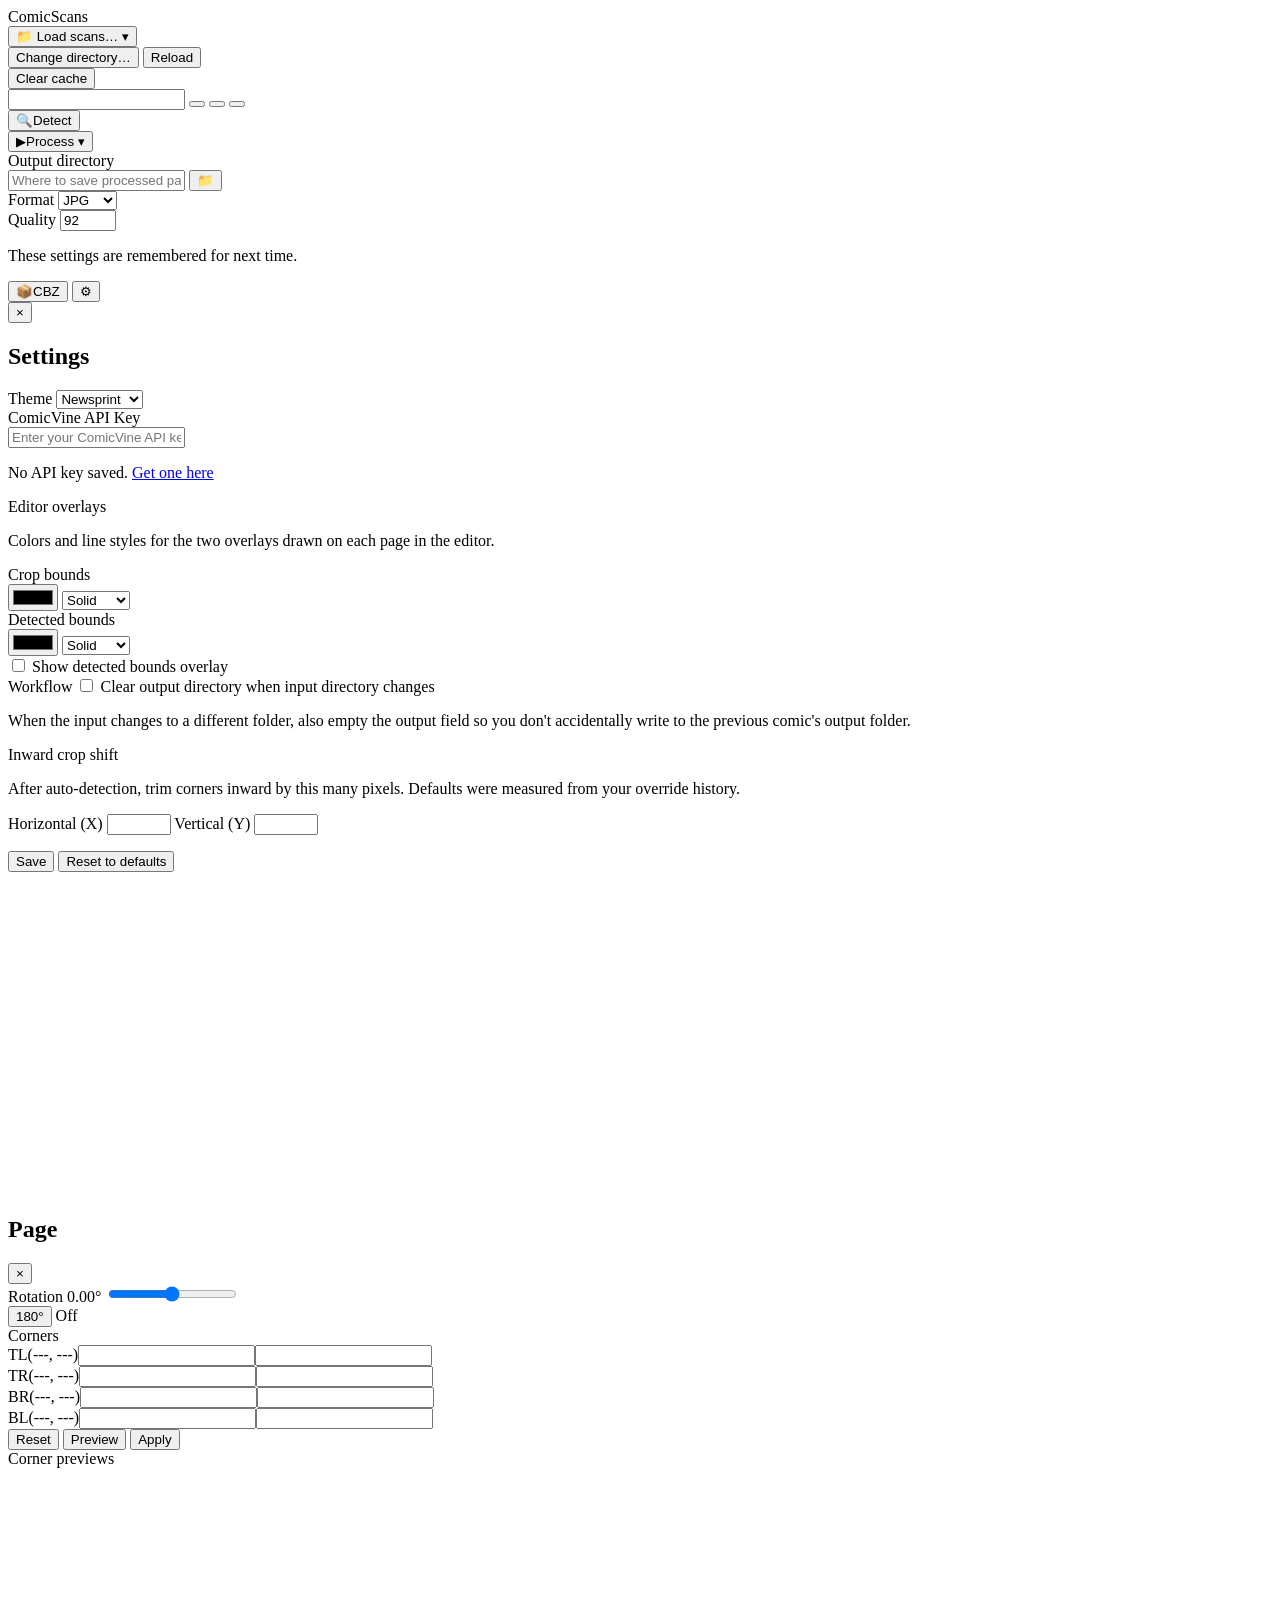
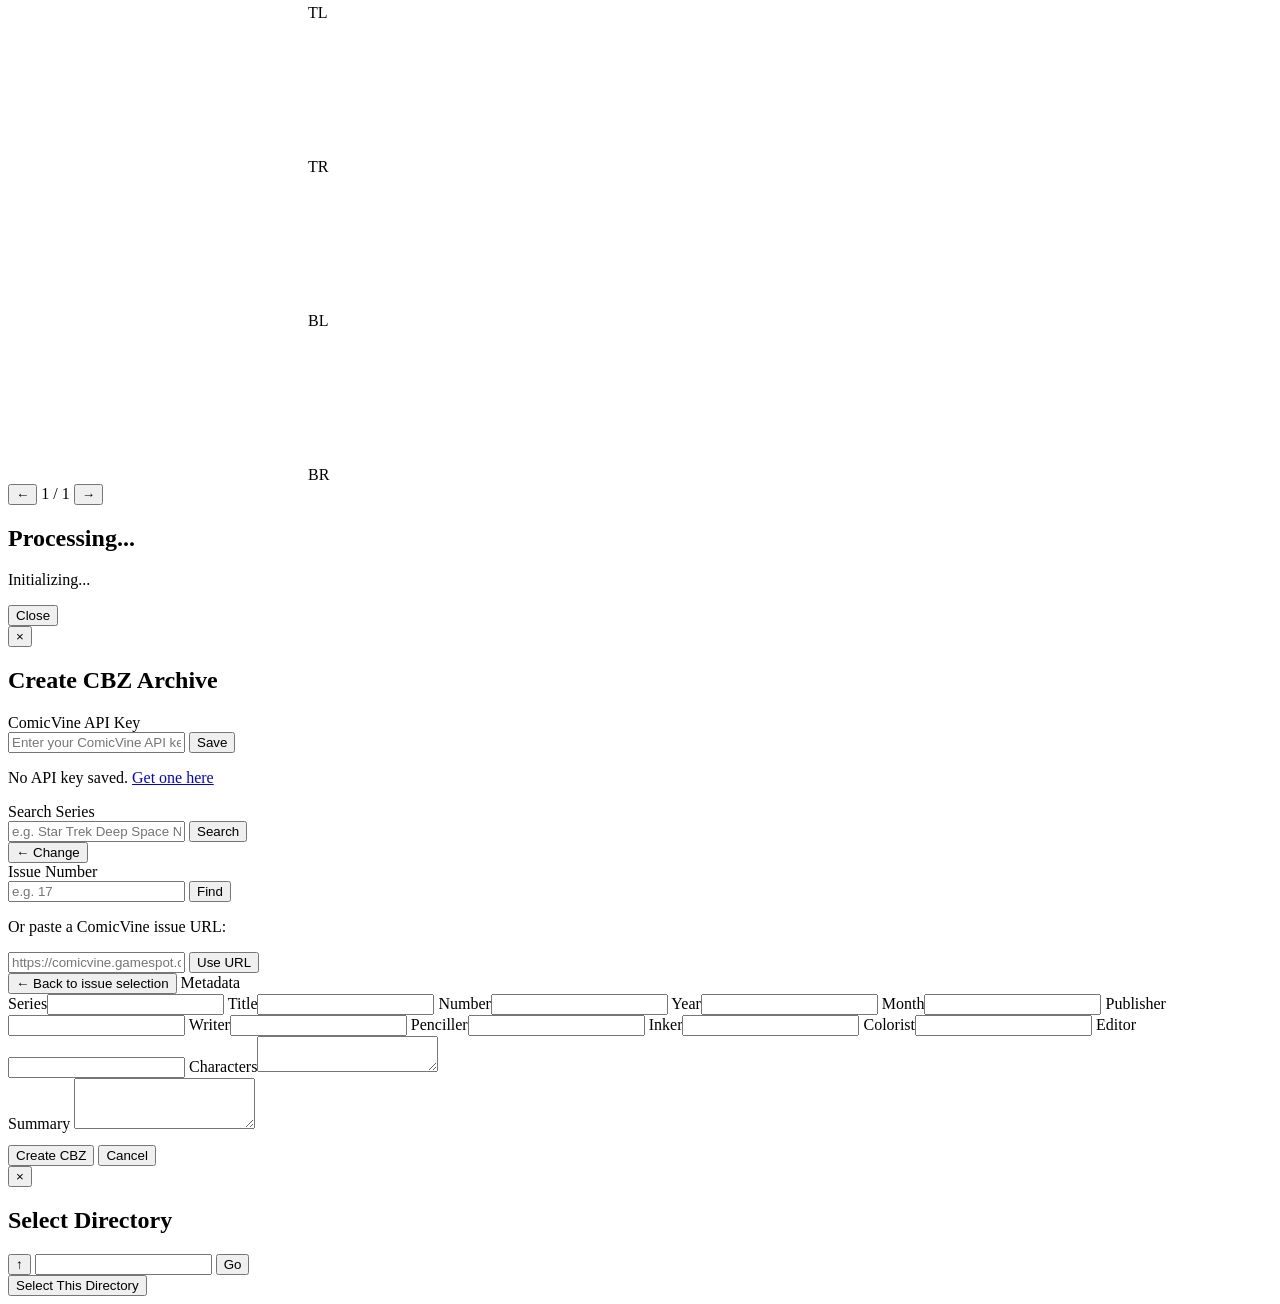
==== webapp/scan/static/index.html @ 6451f2f8 "Merge comicml package into comicscan; tidy layout; UI fixes Combines the previously-split comicml ML" ====
<!DOCTYPE html>
<html lang="en" data-theme="newsprint">
<head>
    <meta charset="UTF-8">
    <meta name="viewport" content="width=device-width, initial-scale=1.0">
    <title>ComicScans</title>
    <link rel="stylesheet" href="/static/style.css">
    <link rel="stylesheet" href="/static/newsprint.css">
    <link rel="icon" type="image/svg+xml" href="/static/favicon.svg">
    <link rel="icon" type="image/png" sizes="32x32" href="/static/favicon-32.png">
    <link rel="icon" type="image/png" sizes="16x16" href="/static/favicon-16.png">
    <link rel="apple-touch-icon" href="/static/apple-touch-icon.png">
</head>
<body>
    <!-- Top Bar -->
    <header id="topbar">
        <div class="topbar-row">
            <div class="topbar-left">
                <span id="app-logo" class="app-logo" role="button" tabindex="0" title="Back to grid">ComicScans</span>

                <!-- Active directory pill — shows current scan folder, click for dropdown -->
                <div class="dir-pill-wrap">
                    <button id="dir-pill" class="dir-pill" title="Scan directory">
                        <span class="dir-pill-icon">&#128193;</span>
                        <span class="dir-pill-label" id="dir-pill-label">Load scans&hellip;</span>
                        <span class="dir-pill-meta" id="dir-pill-meta"></span>
                        <span class="dir-pill-caret">&#9662;</span>
                    </button>
                    <div id="dir-pill-menu" class="pop-menu hidden">
                        <button class="pop-menu-item" id="dir-menu-change">Change directory&hellip;</button>
                        <button class="pop-menu-item" id="dir-menu-reload">Reload</button>
                        <div class="pop-menu-sep"></div>
                        <button class="pop-menu-item danger" id="dir-menu-clear-cache">Clear cache</button>
                    </div>
                </div>
                <!-- Hidden inputs preserved for existing code paths -->
                <input type="text" id="input-dir" class="hidden-input" spellcheck="false">
                <button id="btn-load" class="hidden-input" aria-hidden="true"></button>
                <button id="btn-browse-input" class="hidden-input" aria-hidden="true"></button>
                <button id="btn-clear-session" class="hidden-input" aria-hidden="true"></button>
            </div>

            <div class="topbar-right">
                <button id="btn-detect-all" class="btn-primary btn-md" title="Auto-detect page bounds on every page">
                    <span class="btn-ico">&#128269;</span><span class="btn-lbl">Detect</span>
                </button>

                <!-- Process button + popover for output dir / format / quality -->
                <div class="pop-wrap">
                    <button id="btn-process-all" class="btn-primary btn-md" title="Process all pages to output directory">
                        <span class="btn-ico">&#9654;</span><span class="btn-lbl">Process</span>
                        <span class="btn-caret">&#9662;</span>
                    </button>
                    <div id="process-popover" class="pop-panel hidden">
                        <div class="pop-field">
                            <label>Output directory</label>
                            <div class="row-input">
                                <input type="text" id="output-dir" placeholder="Where to save processed pages" spellcheck="false">
                                <button id="btn-browse-output" class="btn-icon-sm" title="Browse...">&#128193;</button>
                            </div>
                        </div>
                        <div class="pop-field-row">
                            <div class="pop-field">
                                <label>Format</label>
                                <select id="format-select">
                                    <option value="jpg">JPG</option>
                                    <option value="webp">WebP</option>
                                </select>
                            </div>
                            <div class="pop-field">
                                <label>Quality</label>
                                <input type="number" id="quality-input" value="92" min="1" max="100">
                            </div>
                        </div>
                        <p class="hint">These settings are remembered for next time.</p>
                    </div>
                </div>

                <button id="btn-create-cbz" class="btn-primary btn-md" title="Create CBZ archive with ComicVine metadata">
                    <span class="btn-ico">&#128230;</span><span class="btn-lbl">CBZ</span>
                </button>

                <button id="btn-settings" class="btn-icon-sm btn-settings" title="Settings">&#9881;</button>
            </div>
        </div>
    </header>

    <!-- Settings Modal -->
    <div id="settings-modal" class="modal-backdrop hidden">
        <div class="modal-panel">
            <button id="btn-settings-close" class="modal-close">&times;</button>
            <h2>Settings</h2>

            <div class="cbz-field">
                <label>Theme</label>
                <select id="theme-select">
                    <option value="newsprint">Newsprint</option>
                    <option value="dark">Dark</option>
                    <option value="light">Light</option>
                    <option value="solarized">Solarized</option>
                    <option value="cyberpunk">Cyberpunk</option>
                    <option value="dune">Dune</option>
                </select>
            </div>

            <div class="cbz-field">
                <label>ComicVine API Key</label>
                <div class="row-input">
                    <input type="password" id="settings-cv-key" placeholder="Enter your ComicVine API key">
                </div>
                <p class="hint" id="settings-cv-status">No API key saved. <a href="https://comicvine.gamespot.com/api/" target="_blank">Get one here</a></p>
            </div>

            <div class="cbz-field">
                <label class="section-label">Editor overlays</label>
                <p class="hint">Colors and line styles for the two overlays drawn on each page in the editor.</p>
                <div class="overlay-grid">
                    <div class="overlay-row-label">
                        <span class="overlay-swatch" id="settings-crop-swatch"></span>
                        <span>Crop bounds</span>
                    </div>
                    <input type="color" id="settings-crop-color" title="Crop line color">
                    <select id="settings-crop-style" title="Crop line style">
                        <option value="solid">Solid</option>
                        <option value="dashed">Dashed</option>
                        <option value="dotted">Dotted</option>
                    </select>

                    <div class="overlay-row-label">
                        <span class="overlay-swatch" id="settings-detected-swatch"></span>
                        <span>Detected bounds</span>
                    </div>
                    <input type="color" id="settings-detected-color" title="Detected line color">
                    <select id="settings-detected-style" title="Detected line style">
                        <option value="solid">Solid</option>
                        <option value="dashed">Dashed</option>
                        <option value="dotted">Dotted</option>
                    </select>
                </div>
                <label class="checkbox-row">
                    <input type="checkbox" id="settings-show-detected">
                    <span>Show detected bounds overlay</span>
                </label>
            </div>

            <div class="cbz-field">
                <label class="section-label">Workflow</label>
                <label class="checkbox-row">
                    <input type="checkbox" id="settings-clear-output-on-input-change">
                    <span>Clear output directory when input directory changes</span>
                </label>
                <p class="hint">When the input changes to a different folder, also empty the output field so you don't accidentally write to the previous comic's output folder.</p>
            </div>

            <div class="cbz-field">
                <label class="section-label">Inward crop shift</label>
                <p class="hint">After auto-detection, trim corners inward by this many pixels. Defaults were measured from your override history.</p>
                <div class="settings-grid">
                    <label for="settings-shift-x">Horizontal (X)</label>
                    <input type="number" id="settings-shift-x" step="1" min="-100" max="200">
                    <label for="settings-shift-y">Vertical (Y)</label>
                    <input type="number" id="settings-shift-y" step="1" min="-100" max="200">
                </div>
                <p class="hint" id="settings-shift-defaults"></p>
            </div>

            <div class="button-row" style="margin-top:12px">
                <button id="btn-settings-save" class="btn-sm">Save</button>
                <button id="btn-settings-reset-defaults" class="btn-secondary btn-sm">Reset to defaults</button>
            </div>
            <p id="settings-save-status" class="hint"></p>
        </div>
    </div>

    <!-- Grid View -->
    <main id="grid-view">
        <div id="grid-container"></div>
    </main>

    <!-- Editor View -->
    <div id="editor-view" class="hidden">
        <div id="editor-canvas-panel">
            <div id="canvas-container">
                <canvas id="bg-canvas"></canvas>
                <canvas id="overlay-canvas"></canvas>
                <div id="zoom-lens">
                    <canvas id="zoom-canvas" width="150" height="150"></canvas>
                    <div id="zoom-crosshair"></div>
                </div>
            </div>
        </div>
        <div id="editor-controls">
            <div class="editor-header">
                <h2 id="editor-title">Page</h2>
                <button id="btn-close-editor" class="btn-icon" title="Back to grid">&times;</button>
            </div>

            <div class="control-group">
                <label>Rotation <span id="rotation-value">0.00</span>&deg;</label>
                <input type="range" id="rotation-slider" min="-5" max="5" step="0.01" value="0">
            </div>

            <div class="control-group inline">
                <button id="btn-rotate180" class="btn-secondary btn-sm">180&deg;</button>
                <span id="rotate180-status" class="status-label">Off</span>
            </div>

            <div class="control-group">
                <label class="section-label">Corners</label>
                <div id="corner-display">
                    <div class="corner-row"><span class="corner-label">TL</span><span class="corner-coord" id="corner-0-disp" title="Click to edit">(---, ---)</span><input type="number" id="corner-0-x" class="corner-input"><input type="number" id="corner-0-y" class="corner-input"></div>
                    <div class="corner-row"><span class="corner-label">TR</span><span class="corner-coord" id="corner-1-disp" title="Click to edit">(---, ---)</span><input type="number" id="corner-1-x" class="corner-input"><input type="number" id="corner-1-y" class="corner-input"></div>
                    <div class="corner-row"><span class="corner-label">BR</span><span class="corner-coord" id="corner-2-disp" title="Click to edit">(---, ---)</span><input type="number" id="corner-2-x" class="corner-input"><input type="number" id="corner-2-y" class="corner-input"></div>
                    <div class="corner-row"><span class="corner-label">BL</span><span class="corner-coord" id="corner-3-disp" title="Click to edit">(---, ---)</span><input type="number" id="corner-3-x" class="corner-input"><input type="number" id="corner-3-y" class="corner-input"></div>
                </div>
            </div>

            <div class="control-group button-row">
                <button id="btn-reset" class="btn-secondary btn-sm">Reset</button>
                <button id="btn-preview" class="btn-secondary btn-sm">Preview</button>
                <button id="btn-apply" class="btn-sm">Apply</button>
            </div>

            <div class="control-group">
                <label class="section-label">Corner previews</label>
                <div id="corner-previews">
                    <div class="corner-preview" data-corner="0">
                        <canvas></canvas><span class="cp-label">TL</span>
                    </div>
                    <div class="corner-preview" data-corner="1">
                        <canvas></canvas><span class="cp-label">TR</span>
                    </div>
                    <div class="corner-preview" data-corner="3">
                        <canvas></canvas><span class="cp-label">BL</span>
                    </div>
                    <div class="corner-preview" data-corner="2">
                        <canvas></canvas><span class="cp-label">BR</span>
                    </div>
                </div>
            </div>

            <div class="control-group nav-row">
                <button id="btn-prev" class="btn-nav">&larr;</button>
                <span class="nav-label" id="nav-page-label">1 / 1</span>
                <button id="btn-next" class="btn-nav">&rarr;</button>
            </div>
        </div>
    </div>

    <!-- Progress Modal -->
    <div id="progress-modal" class="modal-backdrop hidden">
        <div class="modal-panel">
            <h2 id="progress-title">Processing...</h2>
            <div id="progress-bar-container">
                <div id="progress-bar"></div>
            </div>
            <p id="progress-text">Initializing...</p>
            <button id="btn-close-modal" class="hidden">Close</button>
        </div>
    </div>

    <!-- CBZ Creation Modal -->
    <div id="cbz-modal" class="modal-backdrop hidden">
        <div class="modal-panel modal-wide">
            <button id="btn-cbz-close" class="modal-close">&times;</button>
            <h2>Create CBZ Archive</h2>

            <!-- Step 1: API Key -->
            <div id="cbz-step-apikey" class="cbz-step">
                <div class="cbz-field">
                    <label>ComicVine API Key</label>
                    <div class="row-input">
                        <input type="password" id="cv-api-key" placeholder="Enter your ComicVine API key">
                        <button id="btn-save-api-key" class="btn-sm">Save</button>
                    </div>
                    <p class="hint" id="cv-key-status">No API key saved. <a href="https://comicvine.gamespot.com/api/" target="_blank">Get one here</a></p>
                </div>
            </div>

            <!-- Step 2: Search -->
            <div id="cbz-step-search" class="cbz-step">
                <div class="cbz-field">
                    <label>Search Series</label>
                    <div class="row-input">
                        <input type="text" id="cv-search-input" placeholder="e.g. Star Trek Deep Space Nine">
                        <button id="btn-cv-search" class="btn-sm">Search</button>
                    </div>
                </div>
                <div id="cv-search-results" class="cbz-results"></div>
            </div>

            <!-- Step 3: Issue Selection -->
            <div id="cbz-step-issue" class="cbz-step hidden">
                <div class="cbz-series-header">
                    <span id="cv-selected-series-name"></span>
                    <button id="btn-cv-back-search" class="btn-link">&larr; Change</button>
                </div>
                <div class="cbz-field">
                    <label>Issue Number</label>
                    <div class="row-input">
                        <input type="text" id="cv-issue-number" placeholder="e.g. 17">
                        <button id="btn-cv-find-issue" class="btn-sm">Find</button>
                    </div>
                </div>
                <p class="hint">Or paste a ComicVine issue URL:</p>
                <div class="cbz-field">
                    <div class="row-input">
                        <input type="text" id="cv-issue-url" placeholder="https://comicvine.gamespot.com/...">
                        <button id="btn-cv-use-url" class="btn-sm btn-secondary">Use URL</button>
                    </div>
                </div>
                <div id="cv-issue-results" class="cbz-results"></div>
            </div>

            <!-- Step 4: Metadata Review & Create -->
            <div id="cbz-step-metadata" class="cbz-step hidden">
                <button id="btn-cv-back-issue" class="btn-link">&larr; Back to issue selection</button>
                <label class="section-label">Metadata</label>
                <div class="meta-grid">
                    <label>Series</label><input type="text" id="meta-series">
                    <label>Title</label><input type="text" id="meta-title">
                    <label>Number</label><input type="text" id="meta-number">
                    <label>Year</label><input type="text" id="meta-year">
                    <label>Month</label><input type="text" id="meta-month">
                    <label>Publisher</label><input type="text" id="meta-publisher">
                    <label>Writer</label><input type="text" id="meta-writer">
                    <label>Penciller</label><input type="text" id="meta-penciller">
                    <label>Inker</label><input type="text" id="meta-inker">
                    <label>Colorist</label><input type="text" id="meta-colorist">
                    <label>Editor</label><input type="text" id="meta-editor">
                    <label>Characters</label><textarea id="meta-characters" rows="2"></textarea>
                </div>
                <div class="cbz-field">
                    <label>Summary</label>
                    <textarea id="meta-summary" rows="3"></textarea>
                </div>
                <div class="button-row" style="margin-top:12px">
                    <button id="btn-create-cbz-go" class="btn-sm">Create CBZ</button>
                    <button id="btn-cbz-cancel" class="btn-secondary btn-sm">Cancel</button>
                </div>
            </div>
        </div>
    </div>

    <!-- File Picker Modal -->
    <div id="filepicker-modal" class="modal-backdrop hidden">
        <div class="modal-panel modal-wide">
            <button id="btn-fp-close" class="modal-close">&times;</button>
            <h2 id="fp-title">Select Directory</h2>
            <div class="fp-path-bar">
                <button id="btn-fp-up" class="btn-icon-sm" title="Go up">&#8593;</button>
                <input type="text" id="fp-path-input" spellcheck="false">
                <button id="btn-fp-go" class="btn-sm btn-secondary">Go</button>
            </div>
            <div id="fp-entries" class="fp-entries"></div>
            <div class="fp-footer">
                <button id="btn-fp-select" class="btn-sm">Select This Directory</button>
            </div>
        </div>
    </div>

    <script src="/static/app.js"></script>
</body>
</html>
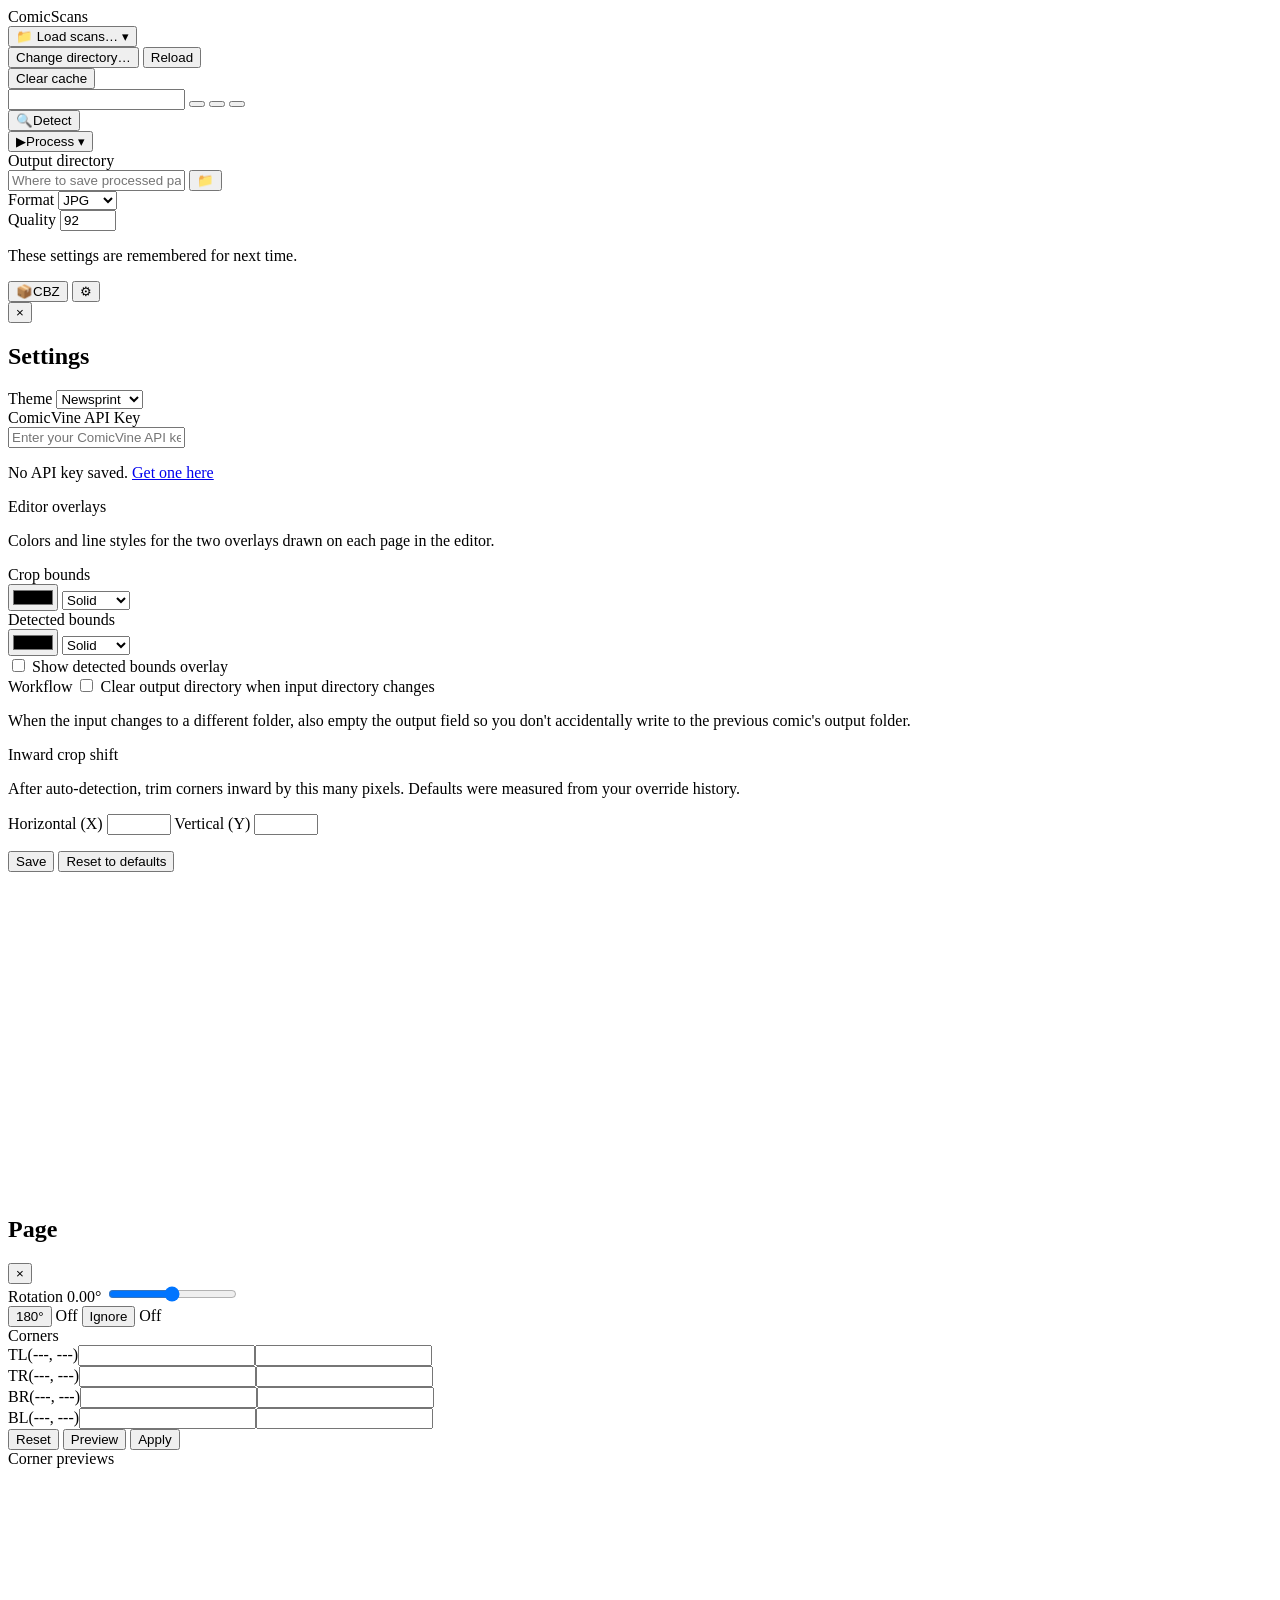
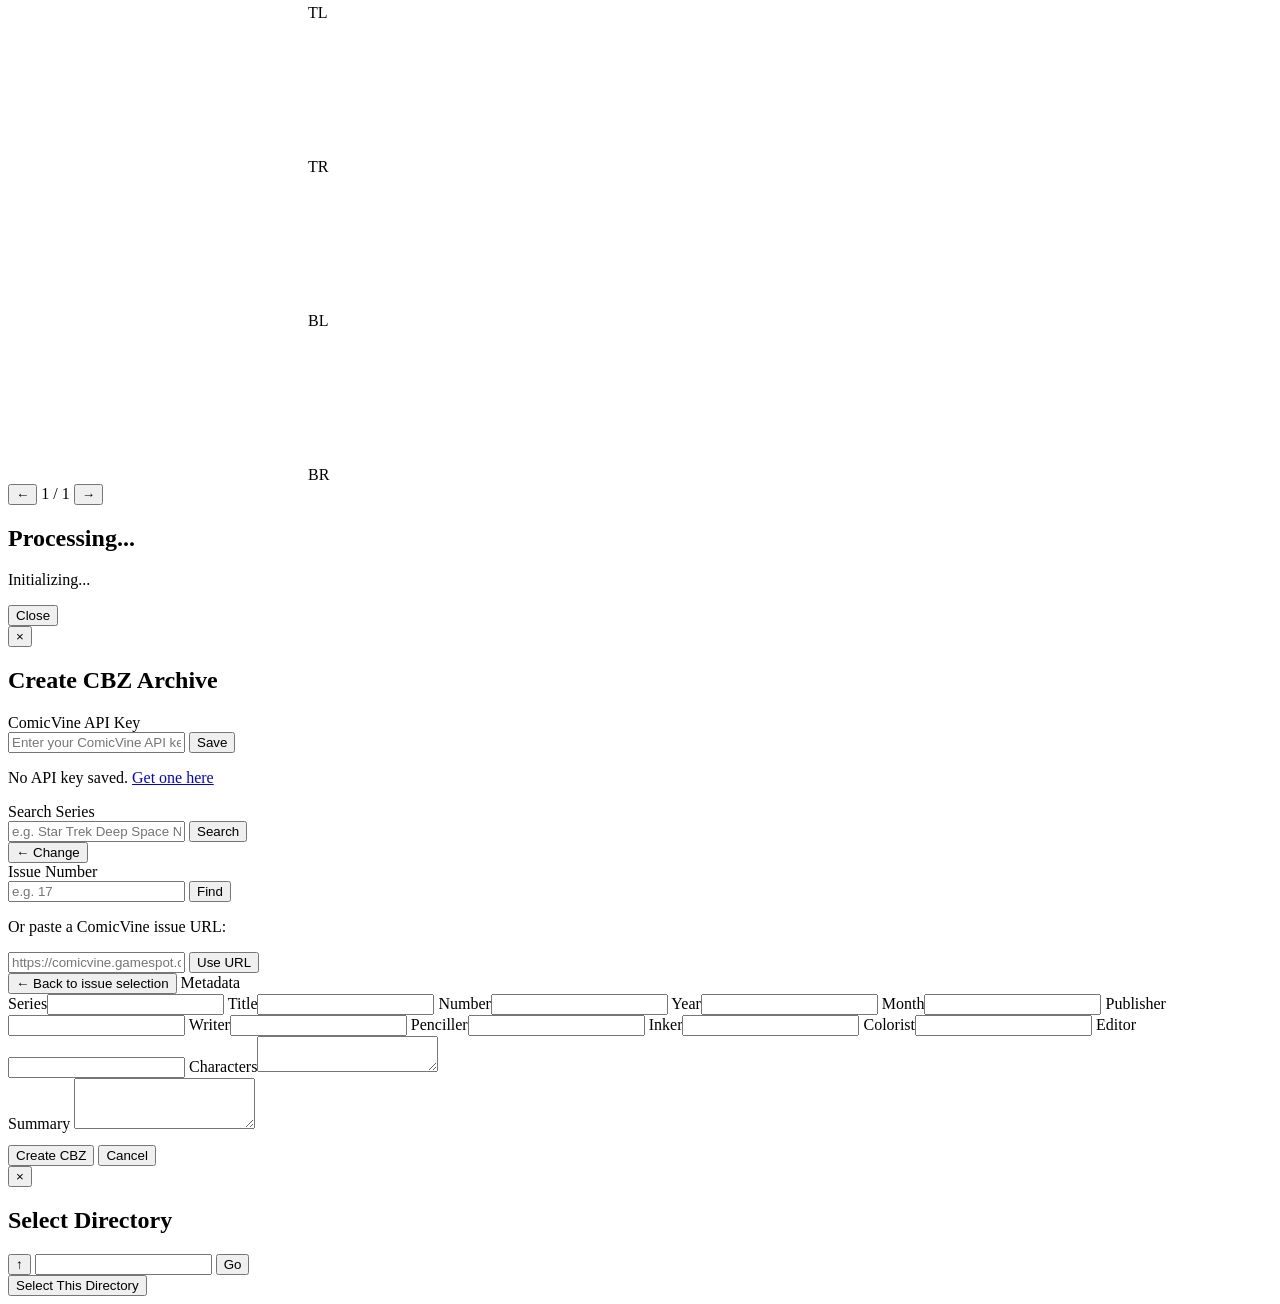
==== commit ed13dd1e: "Add per-page Ignore toggle in scan editor Some scans pick up an inadvertent page (cover, blank, blan" ====
--- a/webapp/scan/static/index.html
+++ b/webapp/scan/static/index.html
@@ -203,6 +203,8 @@
             <div class="control-group inline">
                 <button id="btn-rotate180" class="btn-secondary btn-sm">180&deg;</button>
                 <span id="rotate180-status" class="status-label">Off</span>
+                <button id="btn-ignore" class="btn-secondary btn-sm" title="Exclude this page from processing & CBZ">Ignore</button>
+                <span id="ignore-status" class="status-label">Off</span>
             </div>
 
             <div class="control-group">
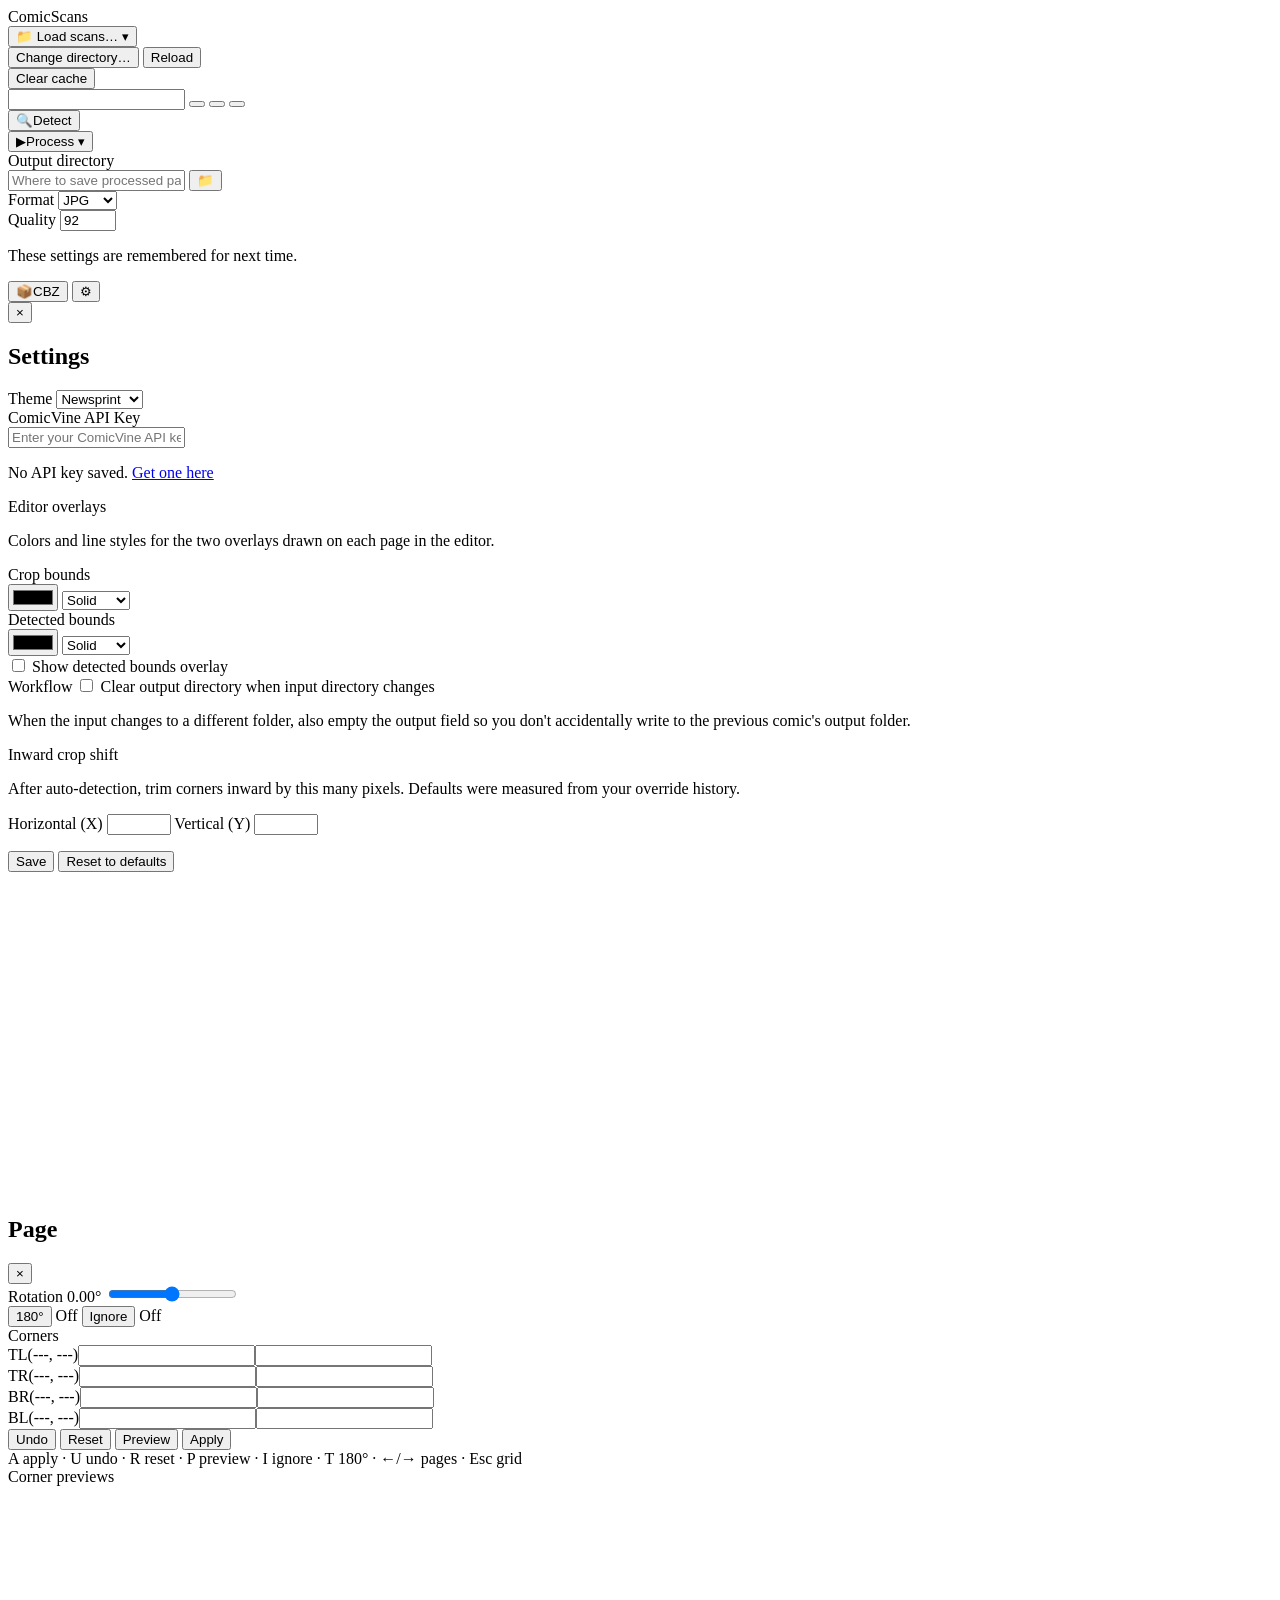
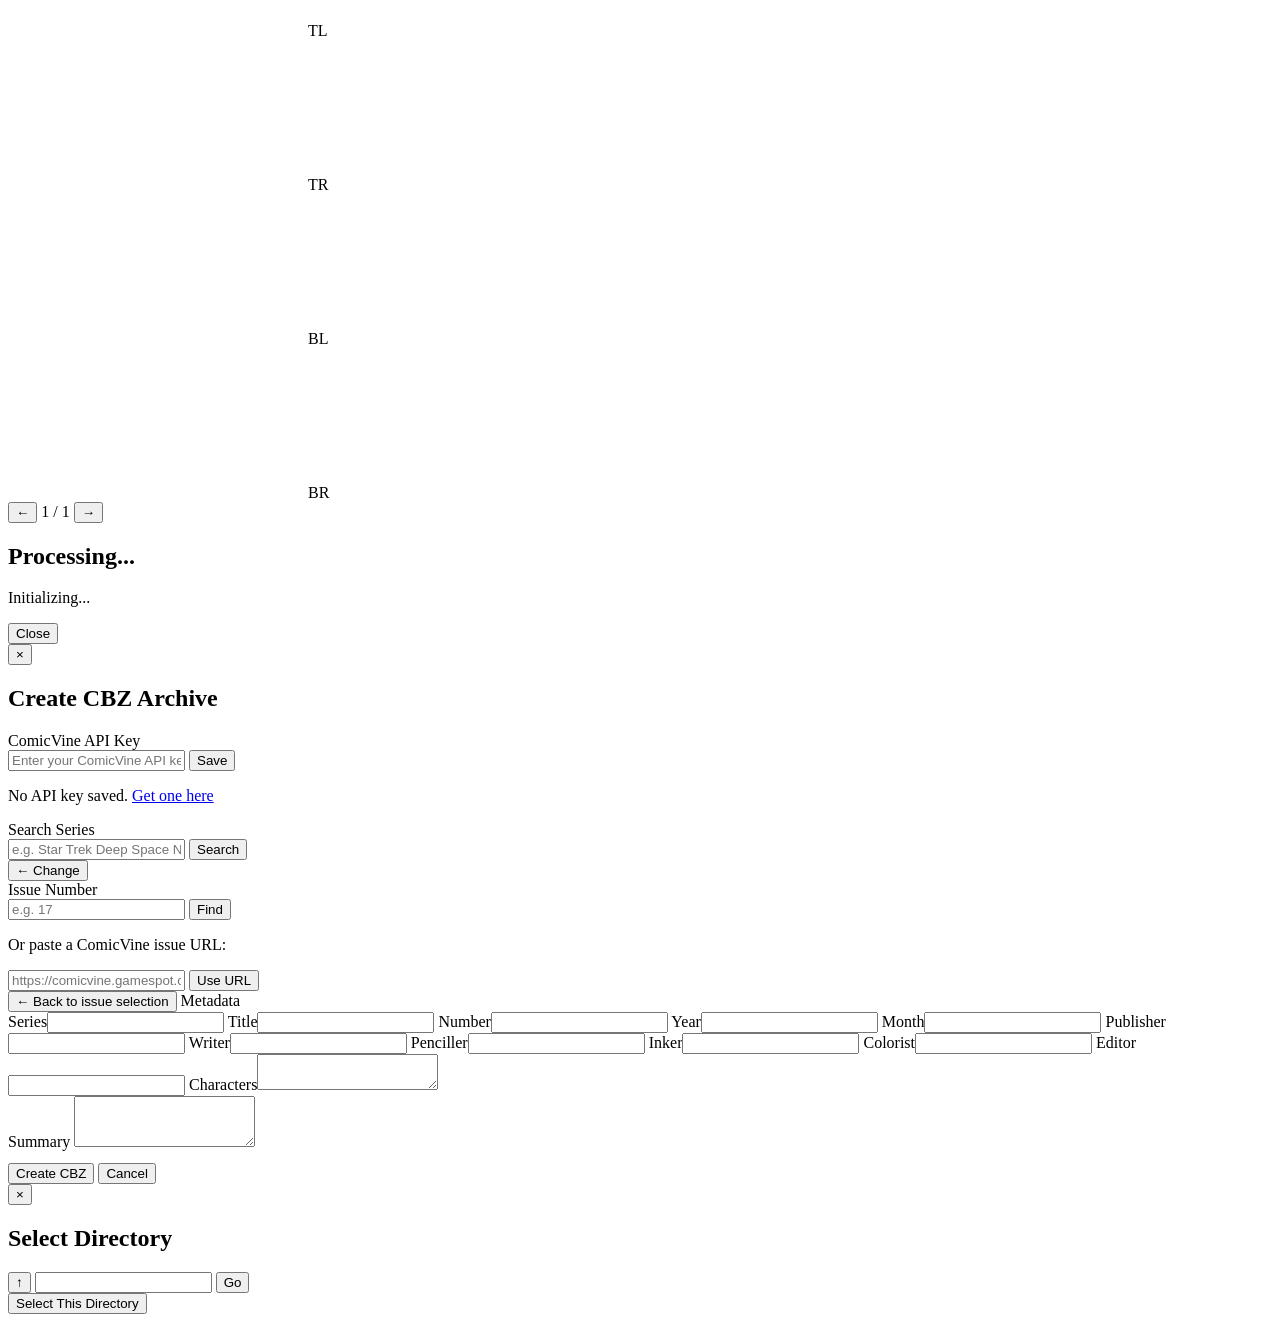
==== commit b4783ec8: "Add GT lint command + editor keyboard shortcuts and undo comiceval.py lint: fast geometric quality g" ====
--- a/webapp/scan/static/index.html
+++ b/webapp/scan/static/index.html
@@ -201,9 +201,9 @@
             </div>
 
             <div class="control-group inline">
-                <button id="btn-rotate180" class="btn-secondary btn-sm">180&deg;</button>
+                <button id="btn-rotate180" class="btn-secondary btn-sm" title="Rotate 180&deg; (T)">180&deg;</button>
                 <span id="rotate180-status" class="status-label">Off</span>
-                <button id="btn-ignore" class="btn-secondary btn-sm" title="Exclude this page from processing & CBZ">Ignore</button>
+                <button id="btn-ignore" class="btn-secondary btn-sm" title="Exclude this page from processing & CBZ (I)">Ignore</button>
                 <span id="ignore-status" class="status-label">Off</span>
             </div>
 
@@ -218,10 +218,12 @@
             </div>
 
             <div class="control-group button-row">
-                <button id="btn-reset" class="btn-secondary btn-sm">Reset</button>
-                <button id="btn-preview" class="btn-secondary btn-sm">Preview</button>
-                <button id="btn-apply" class="btn-sm">Apply</button>
-            </div>
+                <button id="btn-undo" class="btn-secondary btn-sm" title="Undo last edit (U or Cmd+Z)">Undo</button>
+                <button id="btn-reset" class="btn-secondary btn-sm" title="Reset to auto-detected (R)">Reset</button>
+                <button id="btn-preview" class="btn-secondary btn-sm" title="Server-rendered preview (P)">Preview</button>
+                <button id="btn-apply" class="btn-sm" title="Save overrides (A)">Apply</button>
+            </div>
+            <div class="kbd-hints">A apply &middot; U undo &middot; R reset &middot; P preview &middot; I ignore &middot; T 180&deg; &middot; &larr;/&rarr; pages &middot; Esc grid</div>
 
             <div class="control-group">
                 <label class="section-label">Corner previews</label>
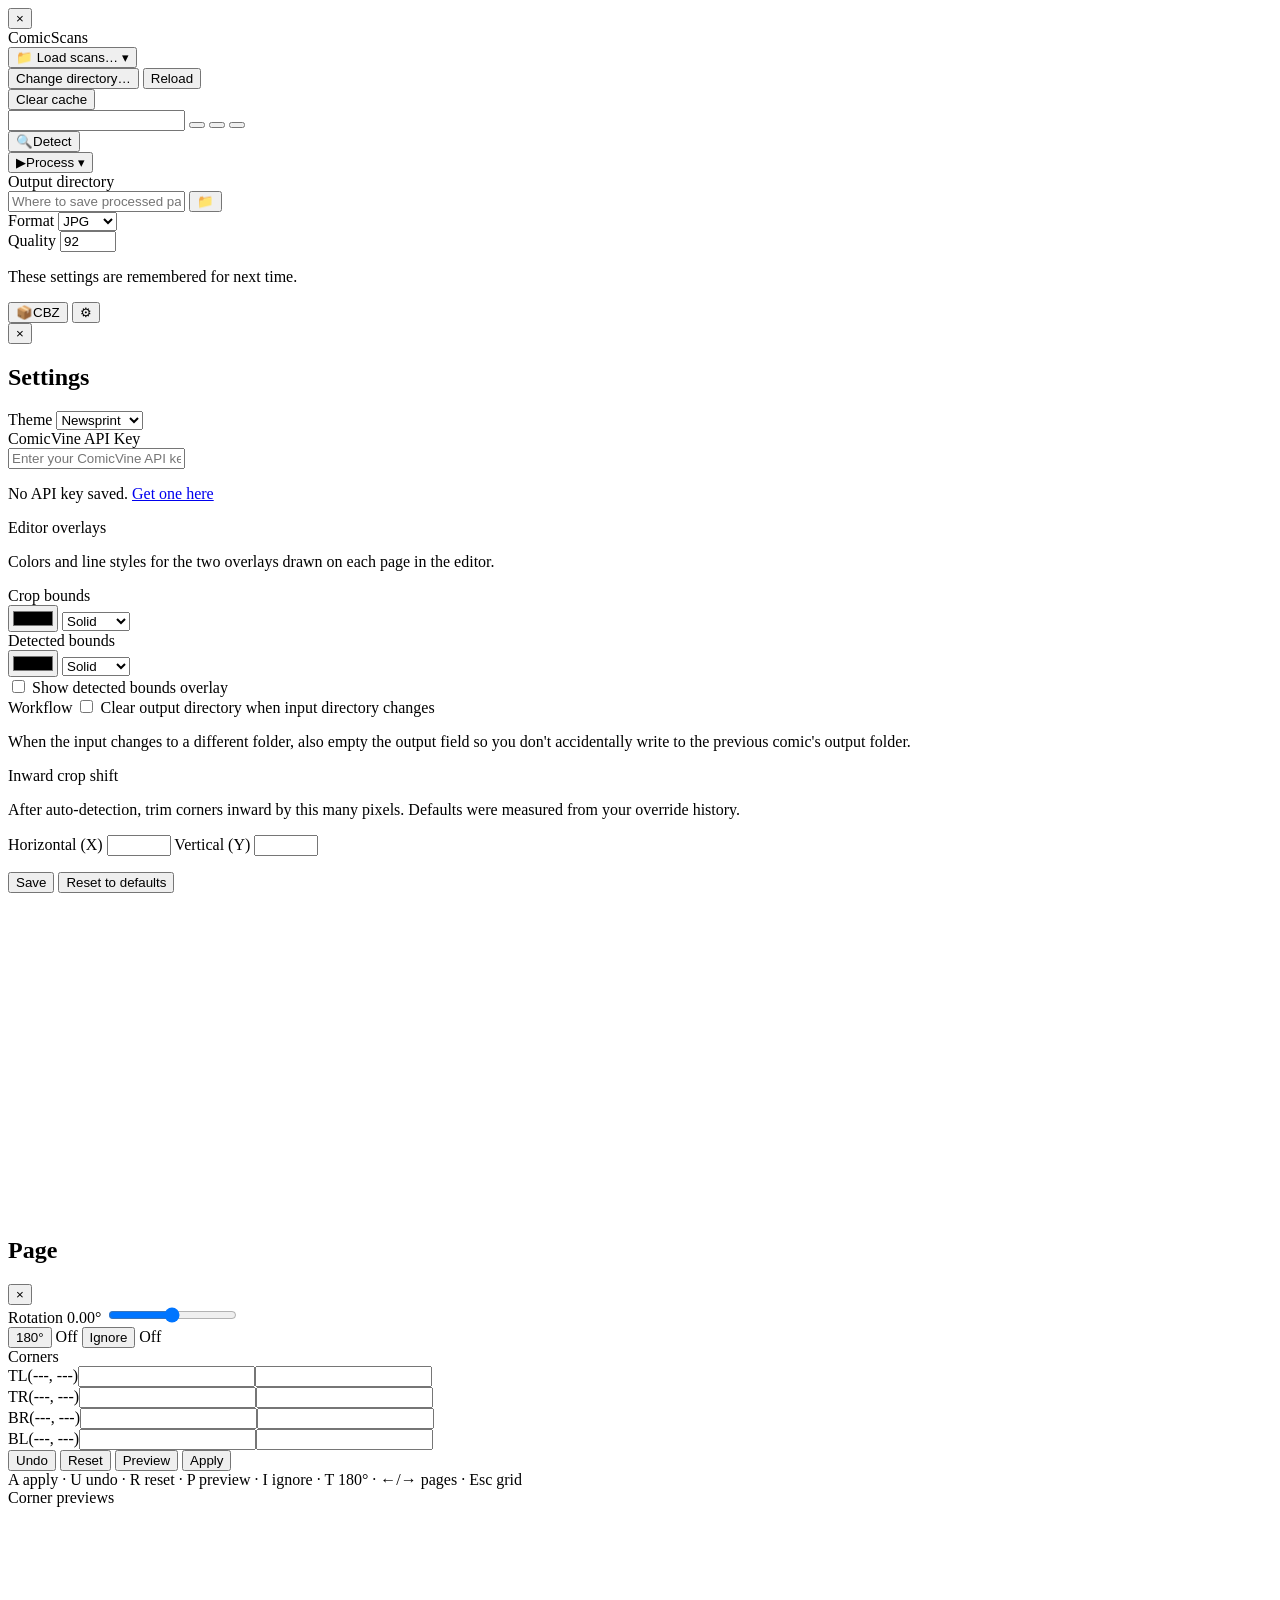
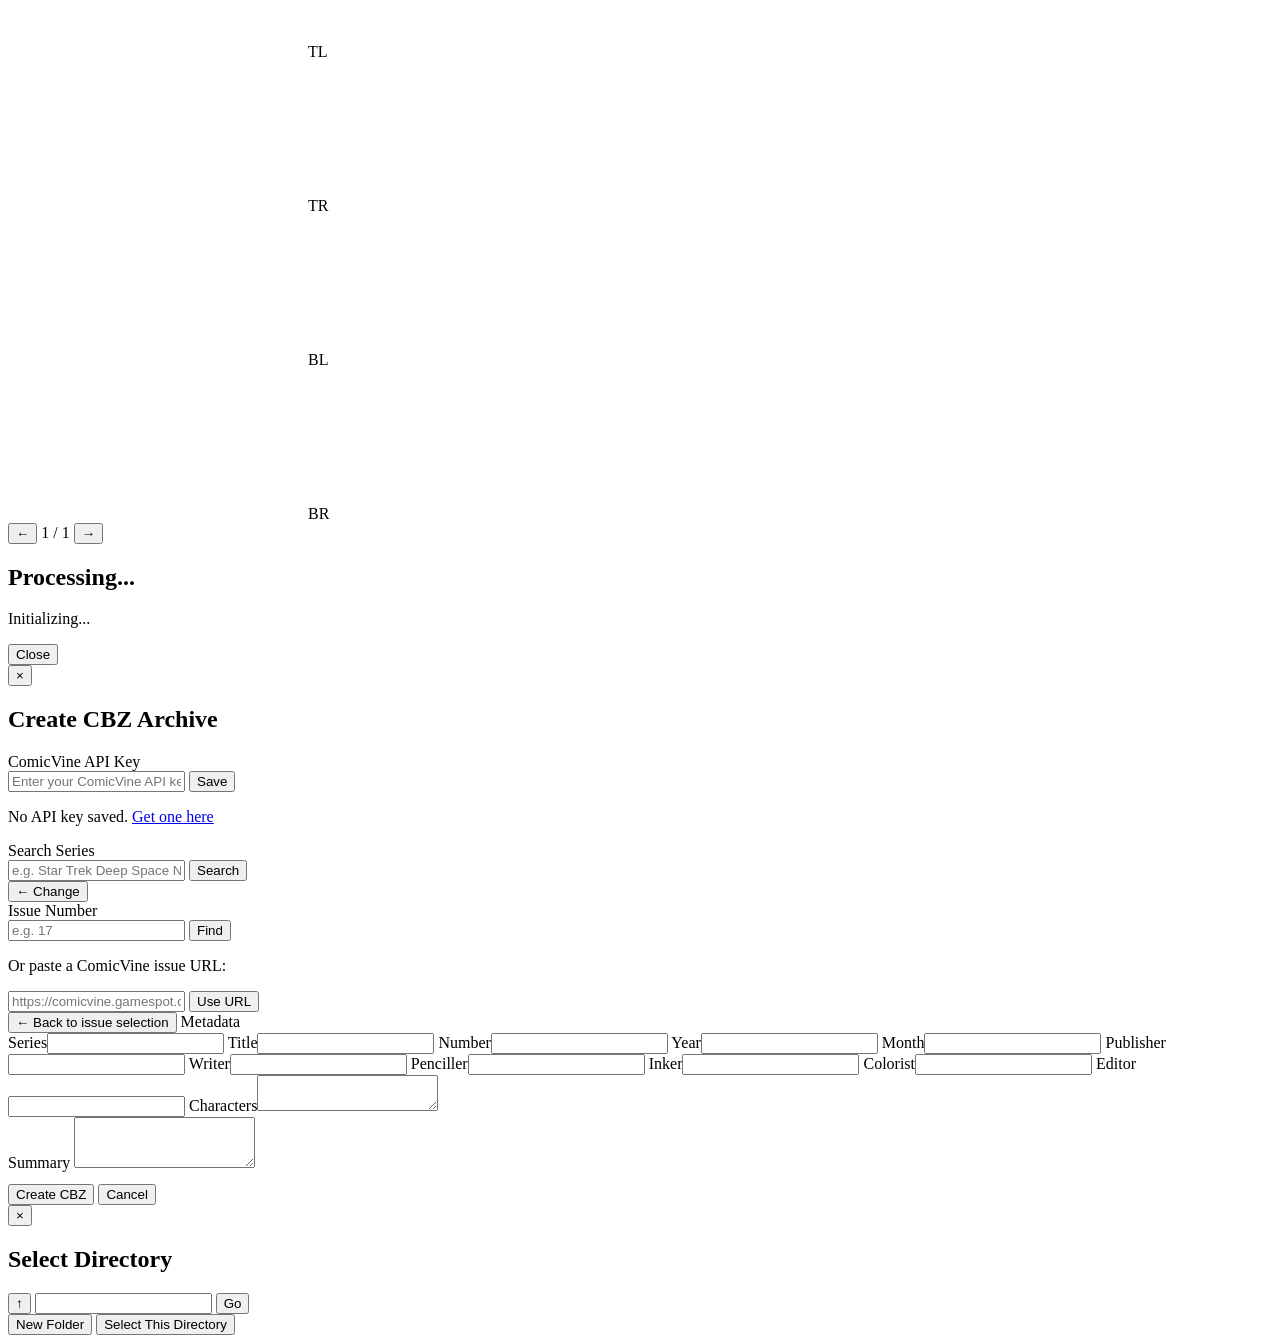
==== commit ad1baa6e: "Webapp: warn when auto-rotate (Tesseract) is unavailable + New Folder in file picker Two fixes promp" ====
--- a/webapp/scan/static/index.html
+++ b/webapp/scan/static/index.html
@@ -12,6 +12,12 @@
     <link rel="apple-touch-icon" href="/static/apple-touch-icon.png">
 </head>
 <body>
+    <!-- App-level warning banner (e.g. auto-rotate unavailable) -->
+    <div id="app-banner" class="app-banner hidden">
+        <span id="app-banner-msg"></span>
+        <button id="app-banner-close" class="app-banner-close" title="Dismiss">&times;</button>
+    </div>
+
     <!-- Top Bar -->
     <header id="topbar">
         <div class="topbar-row">
@@ -358,6 +364,7 @@
             </div>
             <div id="fp-entries" class="fp-entries"></div>
             <div class="fp-footer">
+                <button id="btn-fp-mkdir" class="btn-sm btn-secondary">New Folder</button>
                 <button id="btn-fp-select" class="btn-sm">Select This Directory</button>
             </div>
         </div>
